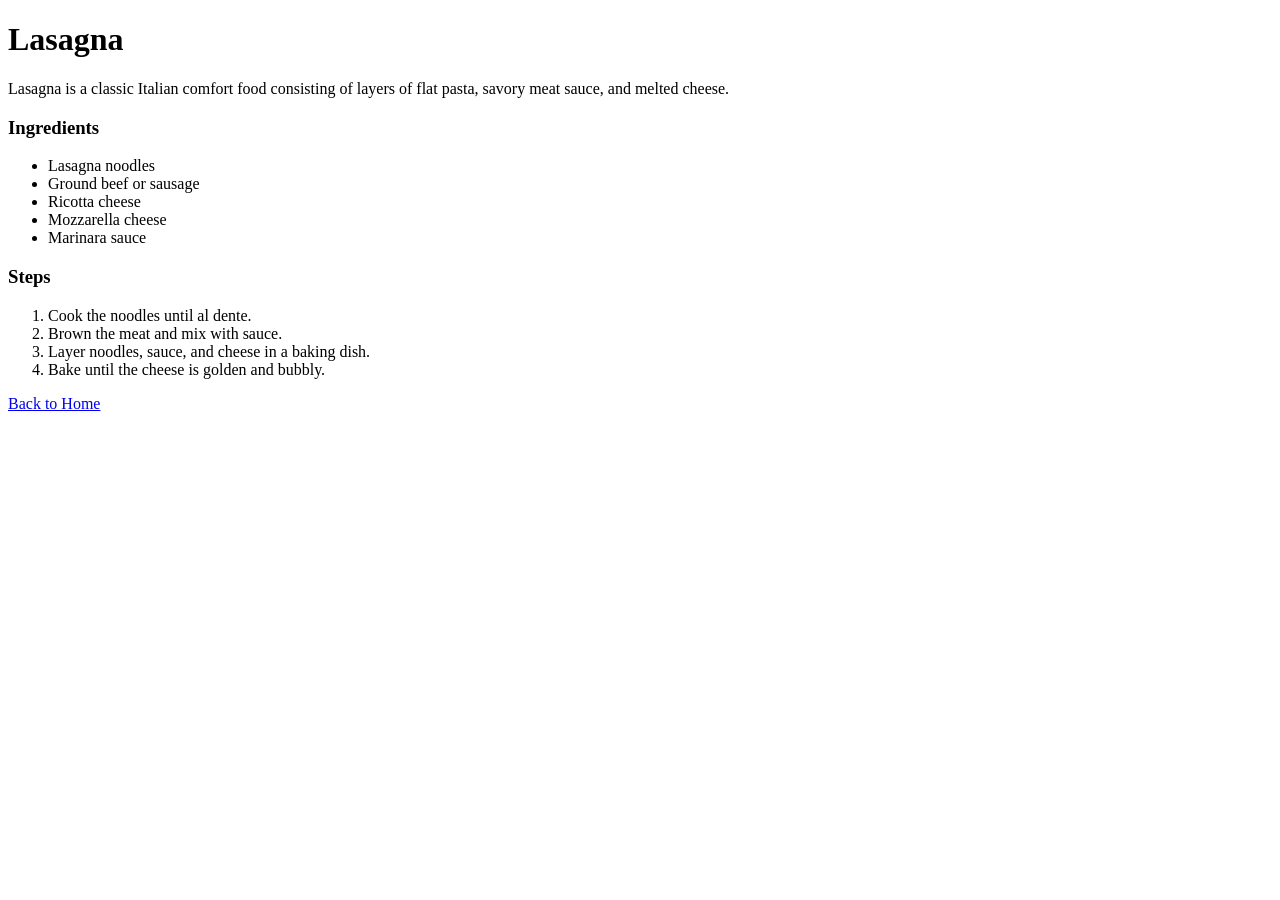
==== recipes/lasagna.html @ b80c9589 "Created the Lasagna.html(first recipe) and linked it to the index.html file." ====
<!DOCTYPE html>
<html lang="en">
<head>
    <meta charset="UTF-8">
    <meta name="viewport" content="width=device-width, initial-scale=1.0">
    <title>Document</title>
</head>
<body>
    <h1>Lasagna</h1>
<p>
  Lasagna is a classic Italian comfort food consisting of layers of 
  flat pasta, savory meat sauce, and melted cheese.
</p>

<h3>Ingredients</h3>
<ul>
  <li>Lasagna noodles</li>
  <li>Ground beef or sausage</li>
  <li>Ricotta cheese</li>
  <li>Mozzarella cheese</li>
  <li>Marinara sauce</li>
</ul>

<h3>Steps</h3>
<ol>
  <li>Cook the noodles until al dente.</li>
  <li>Brown the meat and mix with sauce.</li>
  <li>Layer noodles, sauce, and cheese in a baking dish.</li>
  <li>Bake until the cheese is golden and bubbly.</li>
</ol>
</body>
<a href="../index.html">Back to Home</a>
</html>
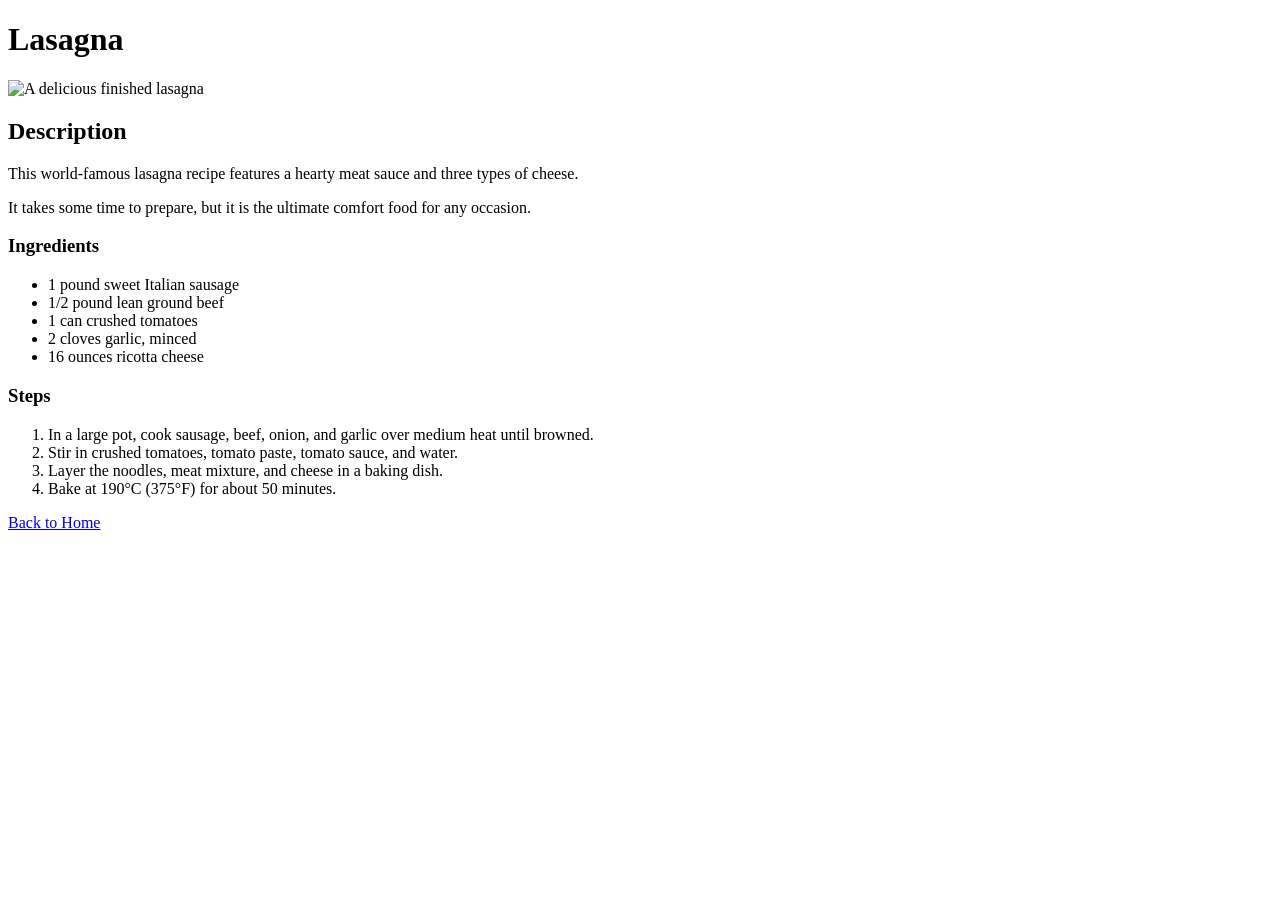
==== commit 48de444e: "Changed to the right code" ====
--- a/recipes/lasagna.html
+++ b/recipes/lasagna.html
@@ -7,27 +7,29 @@
 </head>
 <body>
     <h1>Lasagna</h1>
-<p>
-  Lasagna is a classic Italian comfort food consisting of layers of 
-  flat pasta, savory meat sauce, and melted cheese.
-</p>
 
-<h3>Ingredients</h3>
-<ul>
-  <li>Lasagna noodles</li>
-  <li>Ground beef or sausage</li>
-  <li>Ricotta cheese</li>
-  <li>Mozzarella cheese</li>
-  <li>Marinara sauce</li>
-</ul>
+    <img src="https://www.allrecipes.com/thmb/9ErE7RrzzpeOQ3Engk2yWtnLlX4=/0x512/filters:no_upscale():max_bytes(150000):strip_icc()/23600-worlds-best-lasagna-DDMFS-4x3-1196-24c5401652934ffb96d3d94bc9fbe2d7.jpg" alt="A delicious finished lasagna" width="400">
 
-<h3>Steps</h3>
-<ol>
-  <li>Cook the noodles until al dente.</li>
-  <li>Brown the meat and mix with sauce.</li>
-  <li>Layer noodles, sauce, and cheese in a baking dish.</li>
-  <li>Bake until the cheese is golden and bubbly.</li>
-</ol>
+    <h2>Description</h2>
+       <p>This world-famous lasagna recipe features a hearty meat sauce and three types of cheese.</p>
+       <p>It takes some time to prepare, but it is the ultimate comfort food for any occasion.</p>
+
+    <h3>Ingredients</h3>
+    <ul>
+       <li>1 pound sweet Italian sausage</li>
+       <li>1/2 pound lean ground beef</li>
+       <li>1 can crushed tomatoes</li>
+       <li>2 cloves garlic, minced</li>
+       <li>16 ounces ricotta cheese</li>
+    </ul>
+
+    <h3>Steps</h3>
+    <ol>
+        <li>In a large pot, cook sausage, beef, onion, and garlic over medium heat until browned.</li>
+        <li>Stir in crushed tomatoes, tomato paste, tomato sauce, and water.</li>
+        <li>Layer the noodles, meat mixture, and cheese in a baking dish.</li>
+        <li>Bake at 190°C (375°F) for about 50 minutes.</li>
+    </ol>
 </body>
 <a href="../index.html">Back to Home</a>
 </html>
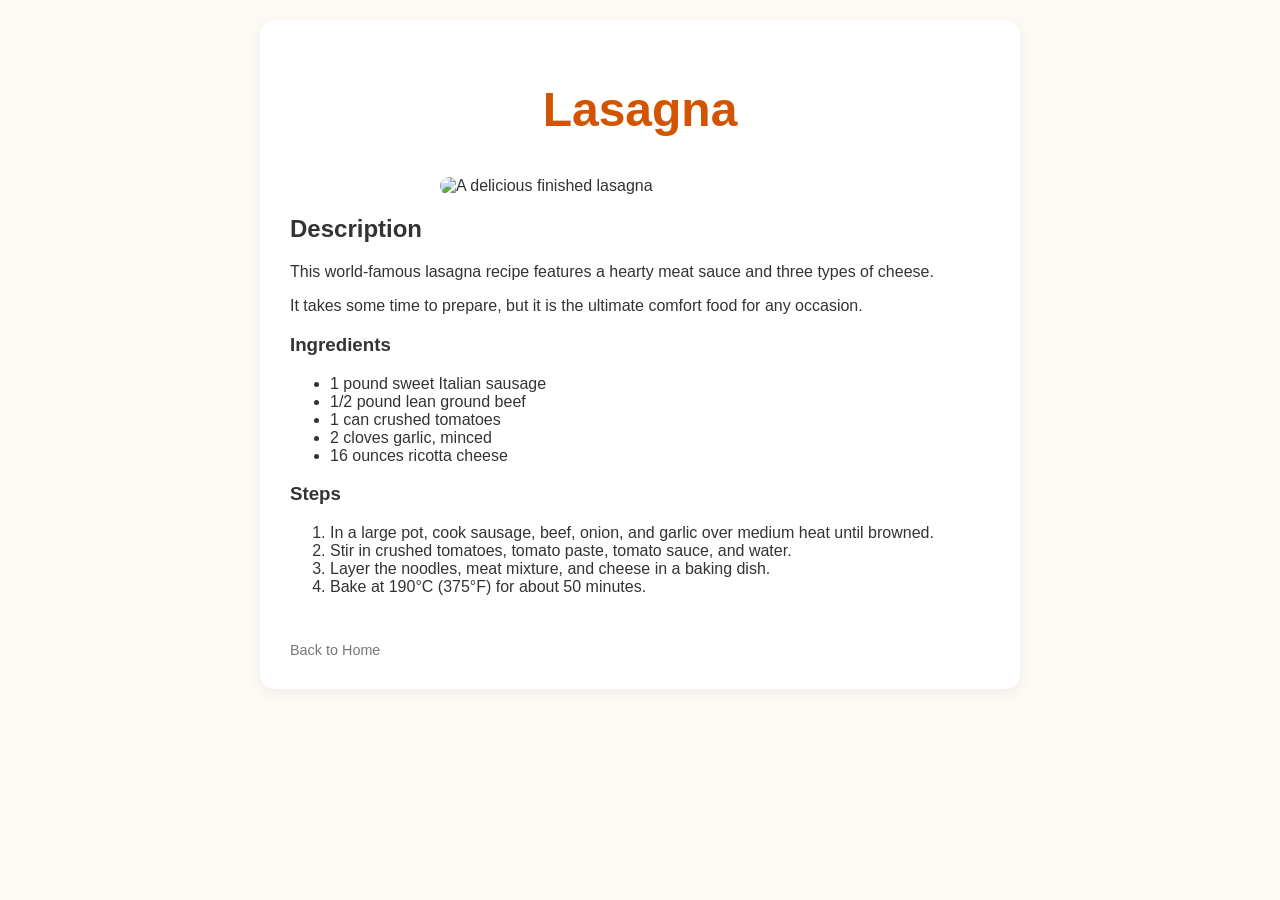
==== commit 28bf365c: "feat: style and center recipe layout using Flexbox" ====
--- a/recipes/lasagna.html
+++ b/recipes/lasagna.html
@@ -3,11 +3,12 @@
 <head>
     <meta charset="UTF-8">
     <meta name="viewport" content="width=device-width, initial-scale=1.0">
-    <title>Document</title>
+    <link rel="stylesheet" href="../style.css">
+    <title>Lasagna Recipe</title>
 </head>
 <body>
+  <div class="recipe-content">
     <h1>Lasagna</h1>
-
     <img src="https://www.allrecipes.com/thmb/9ErE7RrzzpeOQ3Engk2yWtnLlX4=/0x512/filters:no_upscale():max_bytes(150000):strip_icc()/23600-worlds-best-lasagna-DDMFS-4x3-1196-24c5401652934ffb96d3d94bc9fbe2d7.jpg" alt="A delicious finished lasagna" width="400">
 
     <h2>Description</h2>
@@ -30,6 +31,8 @@
         <li>Layer the noodles, meat mixture, and cheese in a baking dish.</li>
         <li>Bake at 190°C (375°F) for about 50 minutes.</li>
     </ol>
+
+   <a href="../index.html" class="back-link">Back to Home</a>
+ </div>
 </body>
-<a href="../index.html">Back to Home</a>
 </html>
--- a/style.css
+++ b/style.css
@@ -0,0 +1,75 @@
+/* --- Global Styles --- */
+body {
+    background-color: #fdfaf6;
+    font-family: 'Trebuchet MS', sans-serif;
+    margin: 0;
+    padding: 20px;
+    color: #333;
+}
+
+/* --- Index Page (Home) Styling --- */
+.main-container {
+    text-align: center;
+    margin-top: 100px;
+}
+
+.recipe-menu {
+    display: flex;
+    flex-direction: row;
+    justify-content: center;
+    align-items: center;
+    gap: 15px;
+    list-style: none;
+    padding: 0;
+}
+
+.recipe-menu a {
+    display: block;
+    width: 200px;
+    padding: 15px;
+    background: white;
+    border: 2px solid #d35400;
+    border-radius: 10px;
+    color: #d35400;
+    text-decoration: none;
+    font-weight: bold;
+    transition: 0.3s;
+}
+
+.recipe-menu a:hover {
+    background: #d35400;
+    color: white;
+}
+
+/* --- Recipe Detail Styling --- */
+.recipe-content {
+    max-width: 700px;
+    margin: 0 auto;
+    background: white;
+    padding: 30px;
+    border-radius: 15px;
+    box-shadow: 0 4px 15px rgba(0,0,0,0.05);
+}
+
+h1 { color: #d35400; 
+    text-align: center; 
+    font-size: 48px; 
+    margin-bottom: 40px;
+    width: 100%;
+}
+
+img {
+    display: block;
+    max-width: 100%;
+    height: auto;
+    border-radius: 10px;
+    margin: 20px auto;
+}
+
+.back-link {
+    display: inline-block;
+    margin-top: 30px;
+    color: #777;
+    text-decoration: none;
+    font-size: 0.9rem;
+}
